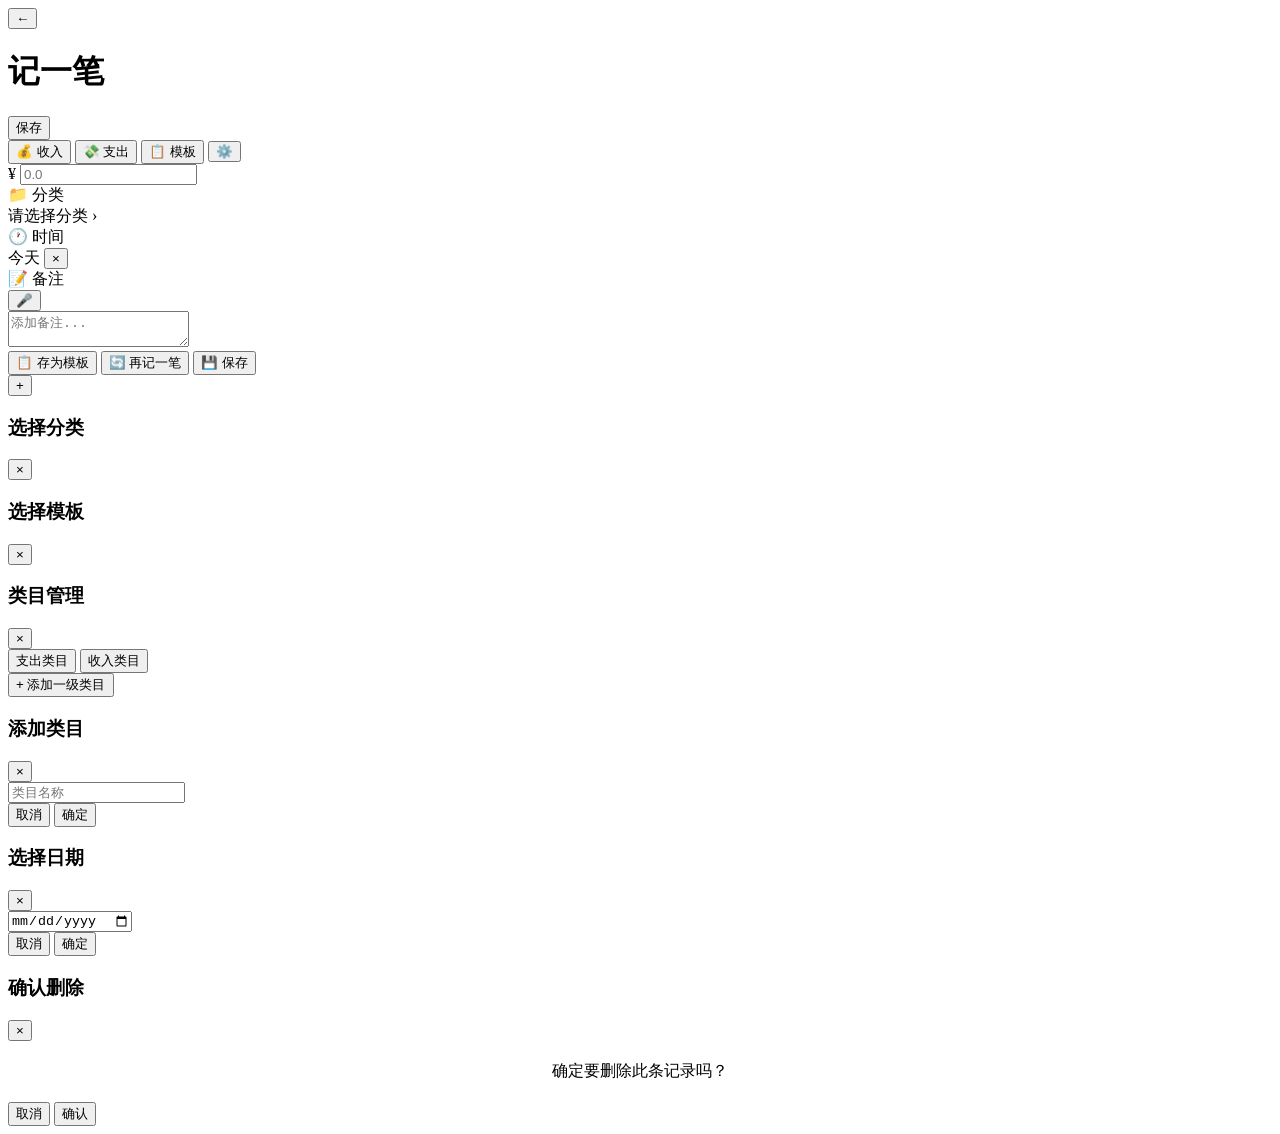
==== frontend/templates/accounting.html @ 538ade5a "Notes V1.1" ====
<!DOCTYPE html>
<html lang="zh-CN">
<head>
    <meta charset="UTF-8">
    <meta name="viewport" content="width=device-width, initial-scale=1.0">
    <title>记一笔 - 备忘录系统</title>
    <link rel="stylesheet" href="/static/css/accounting.css">
</head>
<body>
    <div class="accounting-container">
        <!-- 顶部导航栏 -->
        <header class="accounting-header">
            <button class="back-btn" onclick="goBack()">
                <span class="icon">←</span>
            </button>
            <h1 class="page-title">记一笔</h1>
            <button class="save-top-btn" onclick="saveRecord()">保存</button>
        </header>

        <!-- 标签切换栏 -->
        <div class="record-tabs">
            <button class="record-tab-btn" data-type="income" onclick="switchRecordType('income')">
                <span class="icon">💰</span>
                收入
            </button>
            <button class="record-tab-btn active" data-type="expense" onclick="switchRecordType('expense')">
                <span class="icon">💸</span>
                支出
            </button>
            <button class="record-tab-btn" data-type="template" onclick="showTemplatesModal()">
                <span class="icon">📋</span>
                模板
            </button>
            <button class="settings-btn" onclick="showCategoriesSettings()">
                <span class="icon">⚙️</span>
            </button>
        </div>

        <!-- 核心输入区域 -->
        <div class="record-input-area">
            <!-- 金额输入区 -->
            <div class="amount-input-section">
                <div class="amount-display">
                    <span class="currency-symbol">¥</span>
                    <input type="text" class="amount-input" id="amountInput" placeholder="0.0" inputmode="decimal">
                </div>
            </div>

            <div class="divider-line"></div>

            <!-- 分类选择区 -->
            <div class="input-row" onclick="showCategorySelector()">
                <div class="input-row-left">
                    <span class="input-icon">📁</span>
                    <span class="input-label">分类</span>
                </div>
                <div class="input-row-right">
                    <span class="input-value" id="categoryDisplay">请选择分类</span>
                    <span class="arrow-icon">›</span>
                </div>
            </div>

            <!-- 时间选择区 -->
            <div class="input-row" onclick="showDatePicker()">
                <div class="input-row-left">
                    <span class="input-icon">🕐</span>
                    <span class="input-label">时间</span>
                </div>
                <div class="input-row-right">
                    <span class="input-value" id="dateDisplay">今天</span>
                    <button class="reset-btn" onclick="event.stopPropagation(); resetDate()">×</button>
                </div>
            </div>

            <!-- 备注输入区 -->
            <div class="note-input-section">
                <div class="note-header">
                    <div class="note-label">
                        <span class="input-icon">📝</span>
                        <span>备注</span>
                    </div>
                    <button class="voice-btn" onclick="startVoiceInput()" title="语音输入">
                        <span class="icon">🎤</span>
                    </button>
                </div>
                <textarea class="note-input" id="noteInput" placeholder="添加备注..."></textarea>
            </div>
        </div>

        <!-- 底部操作按钮 -->
        <div class="bottom-actions">
            <button class="action-btn danger" id="deleteBtn" onclick="showDeleteConfirm()" style="display: none;">
                <span class="icon">🗑️</span>
                删除
            </button>
            <button class="action-btn secondary" onclick="saveAsTemplate()">
                <span class="icon">📋</span>
                存为模板
            </button>
            <button class="action-btn secondary" onclick="recordAnother()">
                <span class="icon">🔄</span>
                再记一笔
            </button>
            <button class="action-btn primary" onclick="saveRecord()">
                <span class="icon">💾</span>
                保存
            </button>
        </div>

        <!-- 悬浮添加按钮 -->
        <button class="fab-btn" onclick="quickAdd()">
            <span class="icon">+</span>
        </button>
    </div>

    <!-- 分类选择模态框 -->
    <div class="modal" id="categoryModal">
        <div class="modal-content">
            <div class="modal-header">
                <h3>选择分类</h3>
                <button class="close-btn" onclick="closeCategoryModal()">&times;</button>
            </div>
            <div class="modal-body category-selector-body">
                <div class="category-level" id="categoryLevel1">
                    <!-- 一级类目列表 -->
                </div>
                <div class="category-level" id="categoryLevel2" style="display: none;">
                    <!-- 二级类目列表 -->
                </div>
            </div>
        </div>
    </div>

    <!-- 模板列表模态框 -->
    <div class="modal" id="templatesModal">
        <div class="modal-content">
            <div class="modal-header">
                <h3>选择模板</h3>
                <button class="close-btn" onclick="closeTemplatesModal()">&times;</button>
            </div>
            <div class="modal-body">
                <div class="templates-list" id="templatesList">
                    <!-- 模板列表 -->
                </div>
            </div>
        </div>
    </div>

    <!-- 类目设置模态框 -->
    <div class="modal" id="categoriesSettingsModal">
        <div class="modal-content large">
            <div class="modal-header">
                <h3>类目管理</h3>
                <button class="close-btn" onclick="closeCategoriesSettings()">&times;</button>
            </div>
            <div class="modal-body">
                <div class="category-settings-tabs">
                    <button class="cat-settings-tab active" data-type="expense" onclick="switchSettingsTab('expense')">支出类目</button>
                    <button class="cat-settings-tab" data-type="income" onclick="switchSettingsTab('income')">收入类目</button>
                </div>
                <div class="category-management" id="categoryManagement">
                    <!-- 类目管理内容 -->
                </div>
                <button class="add-category-btn" onclick="showAddCategoryModal()">
                    <span class="icon">+</span>
                    添加一级类目
                </button>
            </div>
        </div>
    </div>

    <!-- 添加类目模态框 -->
    <div class="modal" id="addCategoryModal">
        <div class="modal-content small">
            <div class="modal-header">
                <h3>添加类目</h3>
                <button class="close-btn" onclick="closeAddCategoryModal()">&times;</button>
            </div>
            <div class="modal-body">
                <input type="text" class="text-input" id="newCategoryName" placeholder="类目名称">
                <div class="icon-selector" id="iconSelector">
                    <!-- 图标选择 -->
                </div>
            </div>
            <div class="modal-footer">
                <button class="btn btn-cancel" onclick="closeAddCategoryModal()">取消</button>
                <button class="btn btn-primary" onclick="addNewCategory()">确定</button>
            </div>
        </div>
    </div>

    <!-- 日期选择器 -->
    <div class="modal" id="datePickerModal">
        <div class="modal-content small">
            <div class="modal-header">
                <h3>选择日期</h3>
                <button class="close-btn" onclick="closeDatePicker()">&times;</button>
            </div>
            <div class="modal-body">
                <input type="date" class="date-input" id="dateInput">
            </div>
            <div class="modal-footer">
                <button class="btn btn-cancel" onclick="closeDatePicker()">取消</button>
                <button class="btn btn-primary" onclick="selectDate()">确定</button>
            </div>
        </div>
    </div>

    <!-- Toast提示 -->
    <div class="toast" id="toast"></div>

    <!-- Loading遮罩 -->
    <div class="loading-overlay" id="loading">
        <div class="spinner"></div>
    </div>

    <!-- 删除确认对话框 -->
    <div class="modal" id="deleteConfirmModal">
        <div class="modal-content small">
            <div class="modal-header">
                <h3>确认删除</h3>
                <button class="close-btn" onclick="closeDeleteConfirm()">&times;</button>
            </div>
            <div class="modal-body">
                <p style="text-align: center; margin: 20px 0; font-size: 1rem;">确定要删除此条记录吗？</p>
            </div>
            <div class="modal-footer">
                <button class="btn btn-cancel" onclick="closeDeleteConfirm()">取消</button>
                <button class="btn btn-danger" onclick="confirmDelete()">确认</button>
            </div>
        </div>
    </div>

    <script src="/static/js/accounting.js"></script>
</body>
</html>
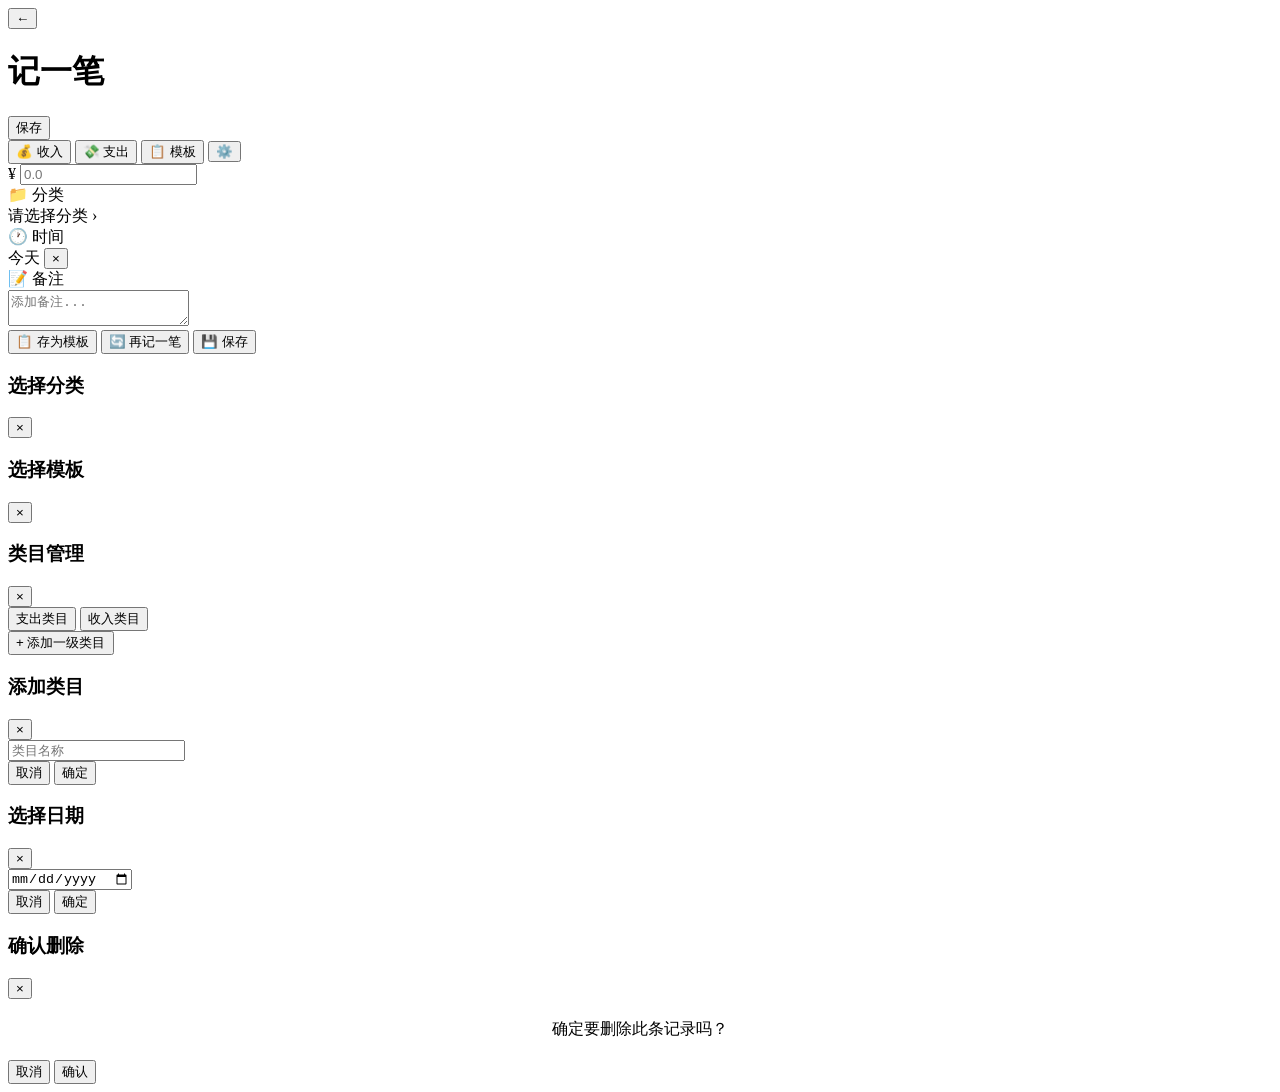
==== commit a47601bc: "v1.7" ====
--- a/frontend/templates/accounting.html
+++ b/frontend/templates/accounting.html
@@ -79,9 +79,6 @@
                         <span class="input-icon">📝</span>
                         <span>备注</span>
                     </div>
-                    <button class="voice-btn" onclick="startVoiceInput()" title="语音输入">
-                        <span class="icon">🎤</span>
-                    </button>
                 </div>
                 <textarea class="note-input" id="noteInput" placeholder="添加备注..."></textarea>
             </div>
@@ -97,7 +94,7 @@
                 <span class="icon">📋</span>
                 存为模板
             </button>
-            <button class="action-btn secondary" onclick="recordAnother()">
+            <button class="action-btn secondary" id="recordAnotherBtn" onclick="recordAnother()">
                 <span class="icon">🔄</span>
                 再记一笔
             </button>
@@ -107,10 +104,6 @@
             </button>
         </div>
 
-        <!-- 悬浮添加按钮 -->
-        <button class="fab-btn" onclick="quickAdd()">
-            <span class="icon">+</span>
-        </button>
     </div>
 
     <!-- 分类选择模态框 -->
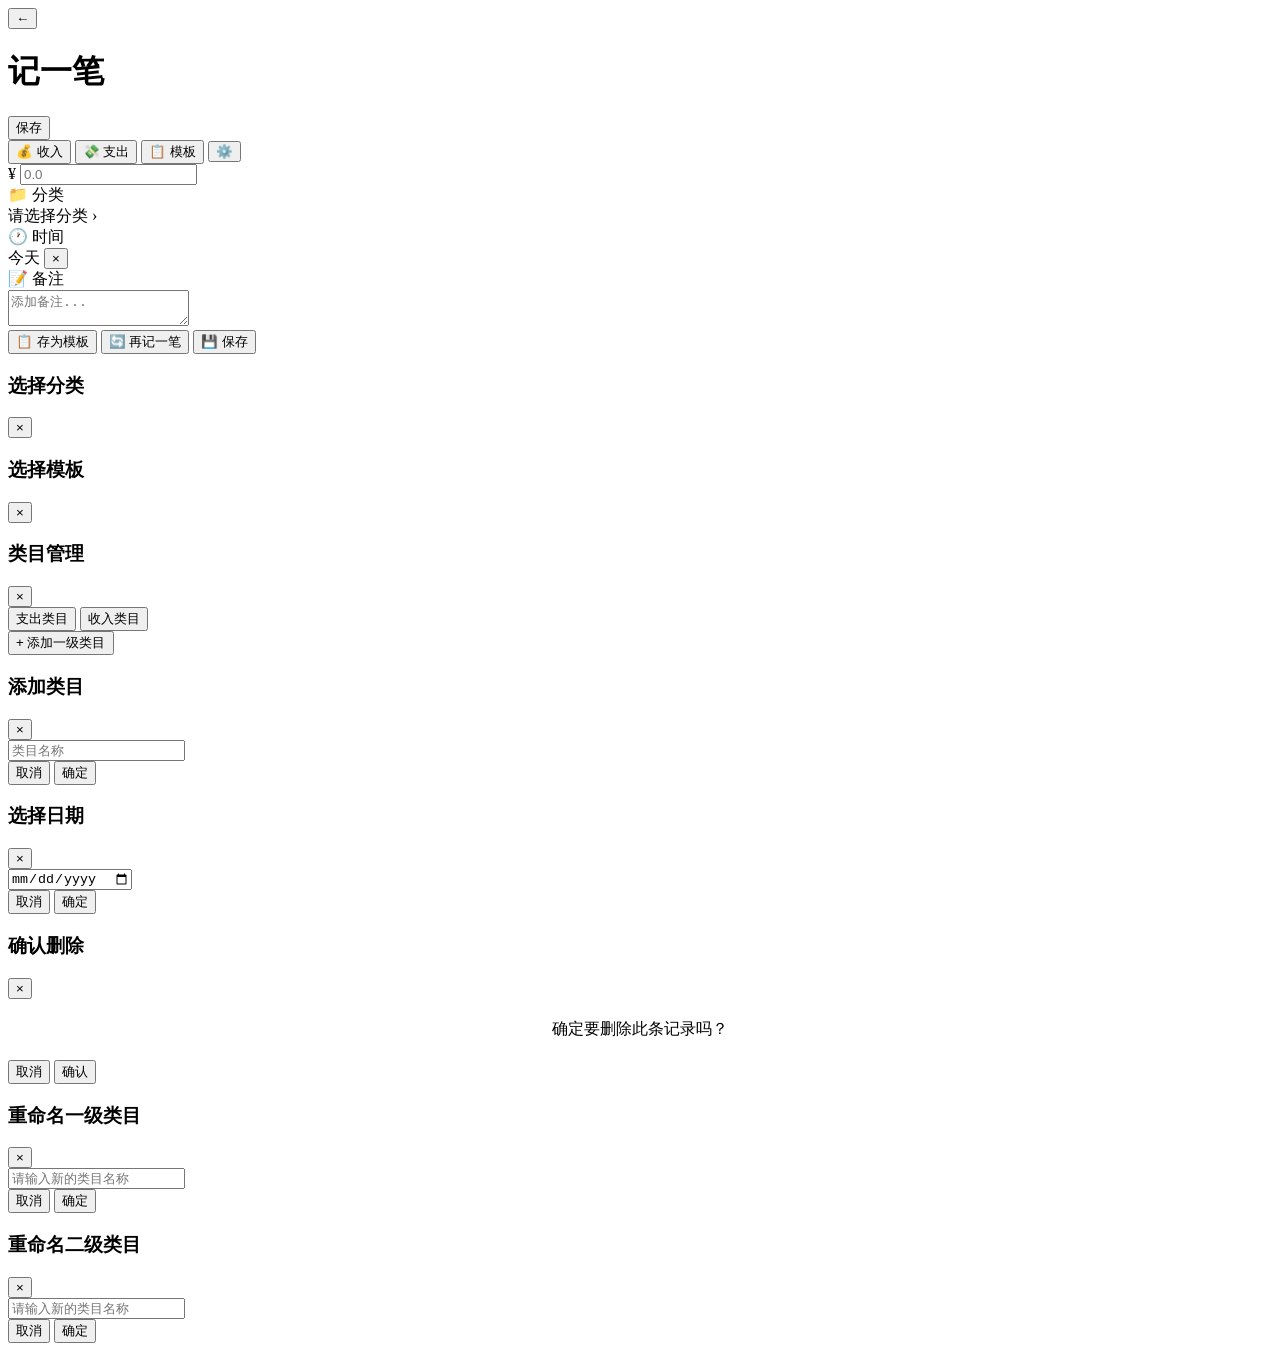
==== commit 9a5fdc4d: "movev1.5" ====
--- a/frontend/templates/accounting.html
+++ b/frontend/templates/accounting.html
@@ -224,6 +224,42 @@
         </div>
     </div>
 
+    <!-- 重命名一级类目模态框 -->
+    <div class="modal" id="renameCategoryModal">
+        <div class="modal-content small">
+            <div class="modal-header">
+                <h3>重命名一级类目</h3>
+                <button class="close-btn" onclick="closeRenameCategoryModal()">&times;</button>
+            </div>
+            <div class="modal-body">
+                <input type="text" class="text-input" id="renameCategoryName" placeholder="请输入新的类目名称">
+                <input type="hidden" id="renameCategoryId">
+            </div>
+            <div class="modal-footer">
+                <button class="btn btn-cancel" onclick="closeRenameCategoryModal()">取消</button>
+                <button class="btn btn-primary" onclick="renameCategory()">确定</button>
+            </div>
+        </div>
+    </div>
+
+    <!-- 重命名二级类目模态框 -->
+    <div class="modal" id="renameSubcategoryModal">
+        <div class="modal-content small">
+            <div class="modal-header">
+                <h3>重命名二级类目</h3>
+                <button class="close-btn" onclick="closeRenameSubcategoryModal()">&times;</button>
+            </div>
+            <div class="modal-body">
+                <input type="text" class="text-input" id="renameSubcategoryName" placeholder="请输入新的类目名称">
+                <input type="hidden" id="renameSubcategoryId">
+            </div>
+            <div class="modal-footer">
+                <button class="btn btn-cancel" onclick="closeRenameSubcategoryModal()">取消</button>
+                <button class="btn btn-primary" onclick="renameSubcategory()">确定</button>
+            </div>
+        </div>
+    </div>
+
     <script src="/static/js/accounting.js"></script>
 </body>
 </html>
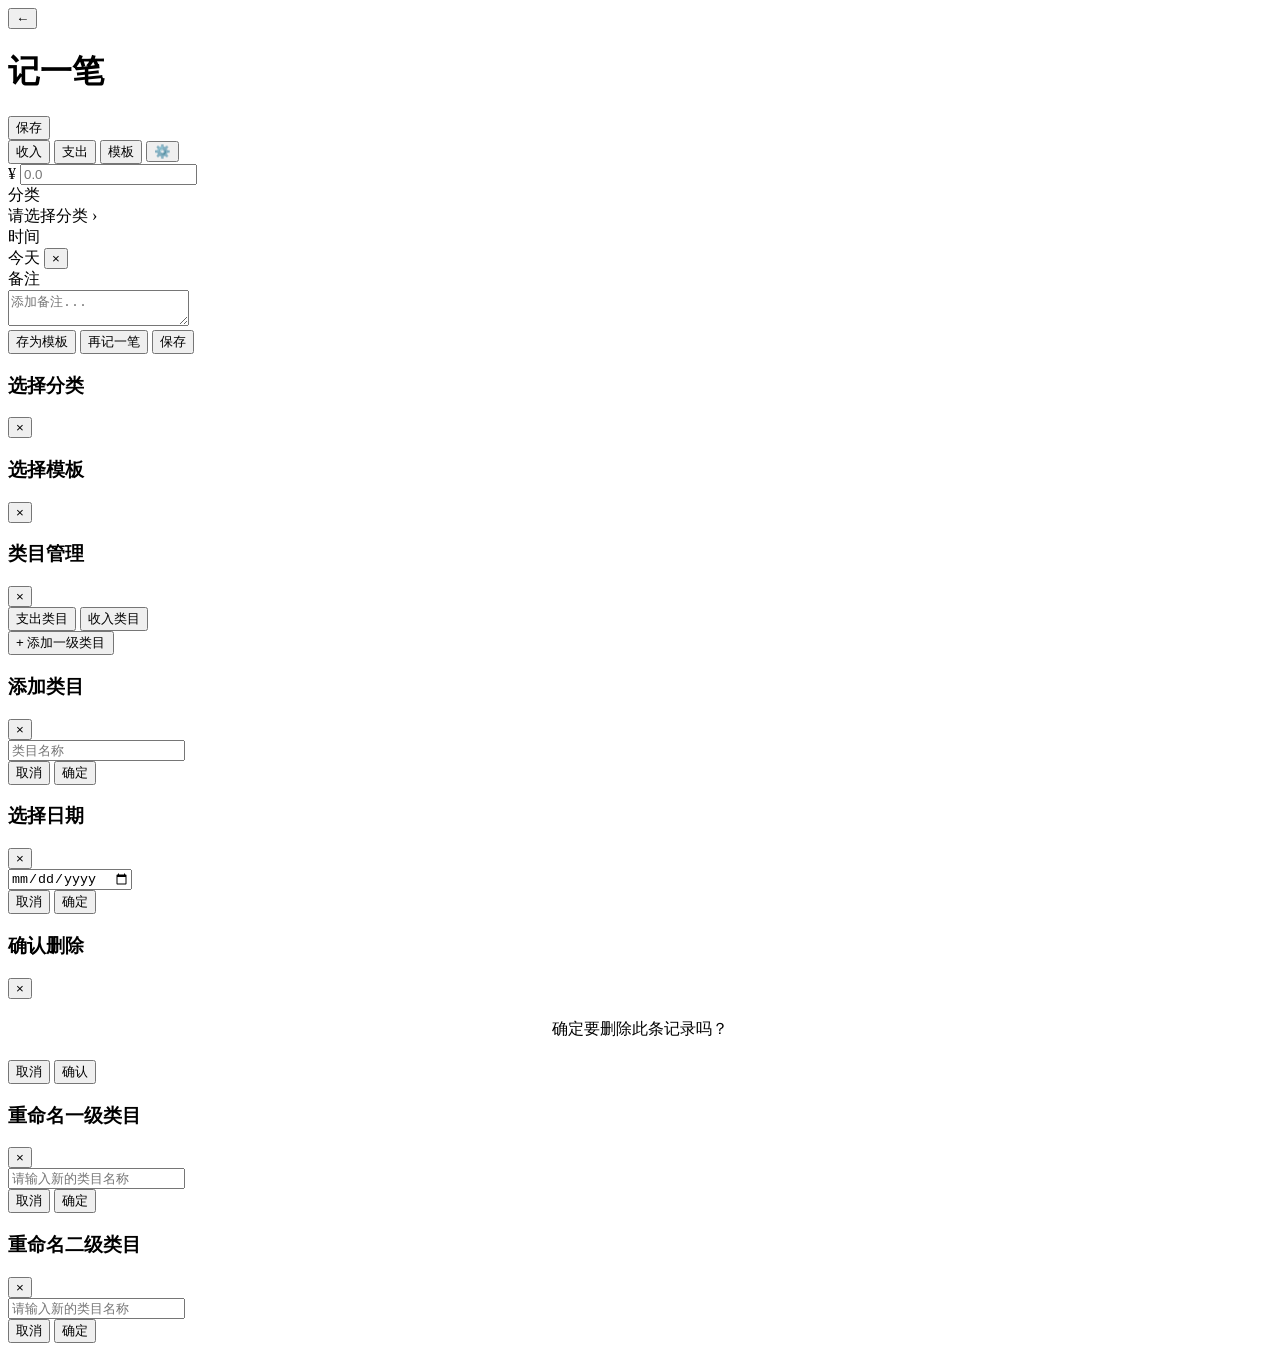
==== commit 4b2aeb34: "v2.0" ====
--- a/frontend/templates/accounting.html
+++ b/frontend/templates/accounting.html
@@ -20,15 +20,12 @@
         <!-- 标签切换栏 -->
         <div class="record-tabs">
             <button class="record-tab-btn" data-type="income" onclick="switchRecordType('income')">
-                <span class="icon">💰</span>
                 收入
             </button>
             <button class="record-tab-btn active" data-type="expense" onclick="switchRecordType('expense')">
-                <span class="icon">💸</span>
                 支出
             </button>
             <button class="record-tab-btn" data-type="template" onclick="showTemplatesModal()">
-                <span class="icon">📋</span>
                 模板
             </button>
             <button class="settings-btn" onclick="showCategoriesSettings()">
@@ -51,7 +48,6 @@
             <!-- 分类选择区 -->
             <div class="input-row" onclick="showCategorySelector()">
                 <div class="input-row-left">
-                    <span class="input-icon">📁</span>
                     <span class="input-label">分类</span>
                 </div>
                 <div class="input-row-right">
@@ -63,7 +59,6 @@
             <!-- 时间选择区 -->
             <div class="input-row" onclick="showDatePicker()">
                 <div class="input-row-left">
-                    <span class="input-icon">🕐</span>
                     <span class="input-label">时间</span>
                 </div>
                 <div class="input-row-right">
@@ -76,7 +71,6 @@
             <div class="note-input-section">
                 <div class="note-header">
                     <div class="note-label">
-                        <span class="input-icon">📝</span>
                         <span>备注</span>
                     </div>
                 </div>
@@ -87,23 +81,18 @@
         <!-- 底部操作按钮 -->
         <div class="bottom-actions">
             <button class="action-btn danger" id="deleteBtn" onclick="showDeleteConfirm()" style="display: none;">
-                <span class="icon">🗑️</span>
                 删除
             </button>
             <button class="action-btn secondary" onclick="saveAsTemplate()">
-                <span class="icon">📋</span>
                 存为模板
             </button>
             <button class="action-btn secondary" id="recordAnotherBtn" onclick="recordAnother()">
-                <span class="icon">🔄</span>
                 再记一笔
             </button>
             <button class="action-btn primary" onclick="saveRecord()">
-                <span class="icon">💾</span>
                 保存
             </button>
         </div>
-
     </div>
 
     <!-- 分类选择模态框 -->
